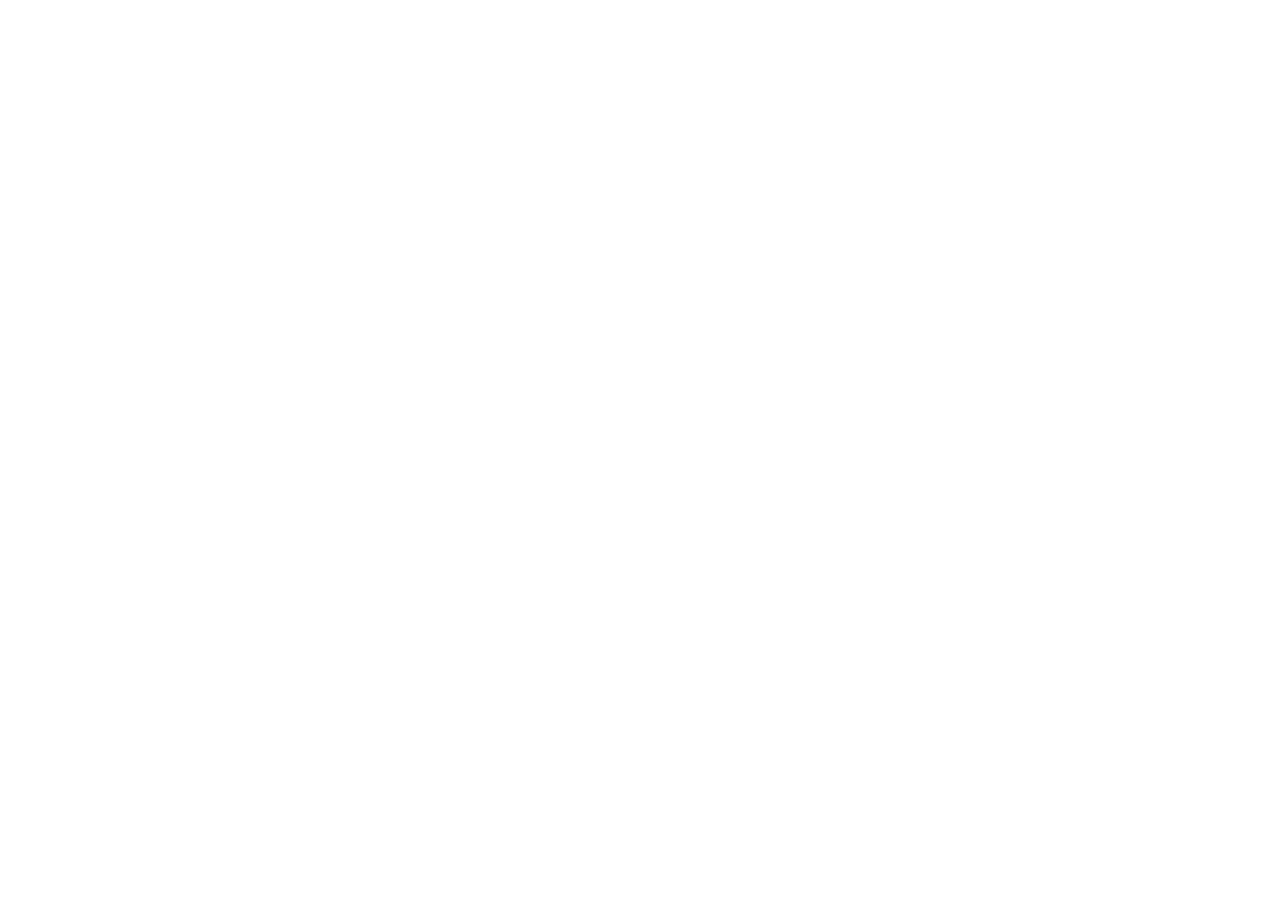
==== Practice/packshift/index.html @ 807f81d0 "hello" ====
<!DOCTYPE html>
<html lang="en">
<head>
    <meta charset="UTF-8">
    <meta name="viewport" content="width=device-width, initial-scale=1.0">
    <title>Document</title>
    <link rel="stylesheet" href="./style.css">
</head>
<body>
    <div class="truck-container">
        <div class="truck-body">
            <img src="./images/truck-1.png" alt="">
        </div>
        <div class="truck-wheels">
            <div>
                <img src="./images/wheel-2.png" alt="">
            </div>
            <div>
                <img src="./images/wheel-2.png" alt="">
            </div>
        </div>
    </div>
</body>
</html>
---- Practice/packshift/style.css ----
.truck-container{
    position: fixed;
    animation: runtruck 8s infinite linear;
    left: -20%;
    bottom: 12px;
}

.truck-wheels{
    display: flex;
    justify-content: space-between;
    position: absolute;
    width: 80%;
    bottom: -15px;
    left: 16px;
}

.truck-wheels img{
    animation: rotatewheels 1s infinite linear;
}

@keyframes rotatewheels{
    100%{
        transform: rotate(360deg);
    }
}

@keyframes runtruck{
    100%{
        left: 120%;
    }
}
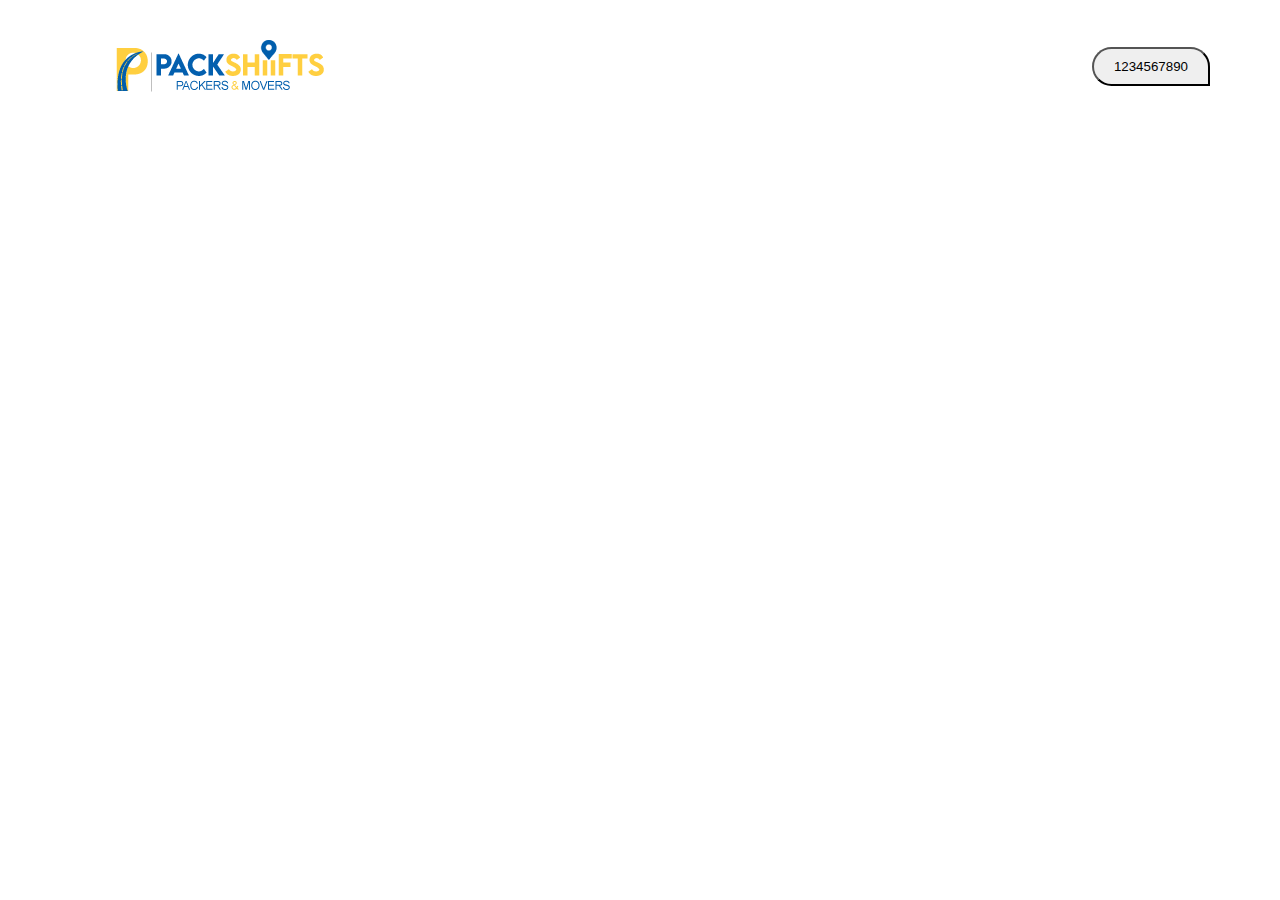
==== commit 0d5ba642: "hello" ====
--- a/Practice/packshift/index.html
+++ b/Practice/packshift/index.html
@@ -7,18 +7,17 @@
     <link rel="stylesheet" href="./style.css">
 </head>
 <body>
-    <div class="truck-container">
-        <div class="truck-body">
-            <img src="./images/truck-1.png" alt="">
+    <header>
+        <div class="container">
+            <nav>
+                <figure class="logo">
+                    <img src="./New folder/logo.png" alt="">
+                </figure>
+                <button class="header-contact">
+                    1234567890
+                </button>
+            </nav>
         </div>
-        <div class="truck-wheels">
-            <div>
-                <img src="./images/wheel-2.png" alt="">
-            </div>
-            <div>
-                <img src="./images/wheel-2.png" alt="">
-            </div>
-        </div>
-    </div>
+    </header>
 </body>
 </html>--- a/Practice/packshift/style.css
+++ b/Practice/packshift/style.css
@@ -28,4 +28,24 @@
     100%{
         left: 120%;
     }
+}
+
+.container{
+    max-width: 1140px;
+    margin: auto;
+}
+
+nav{
+    display: flex;
+    justify-content: space-between;
+    align-items: center;
+}
+
+img{
+    width: 100%;
+}
+
+nav > button{
+    padding: 10px 20px;
+    border-radius: 30px 30px 0px 30px;
 }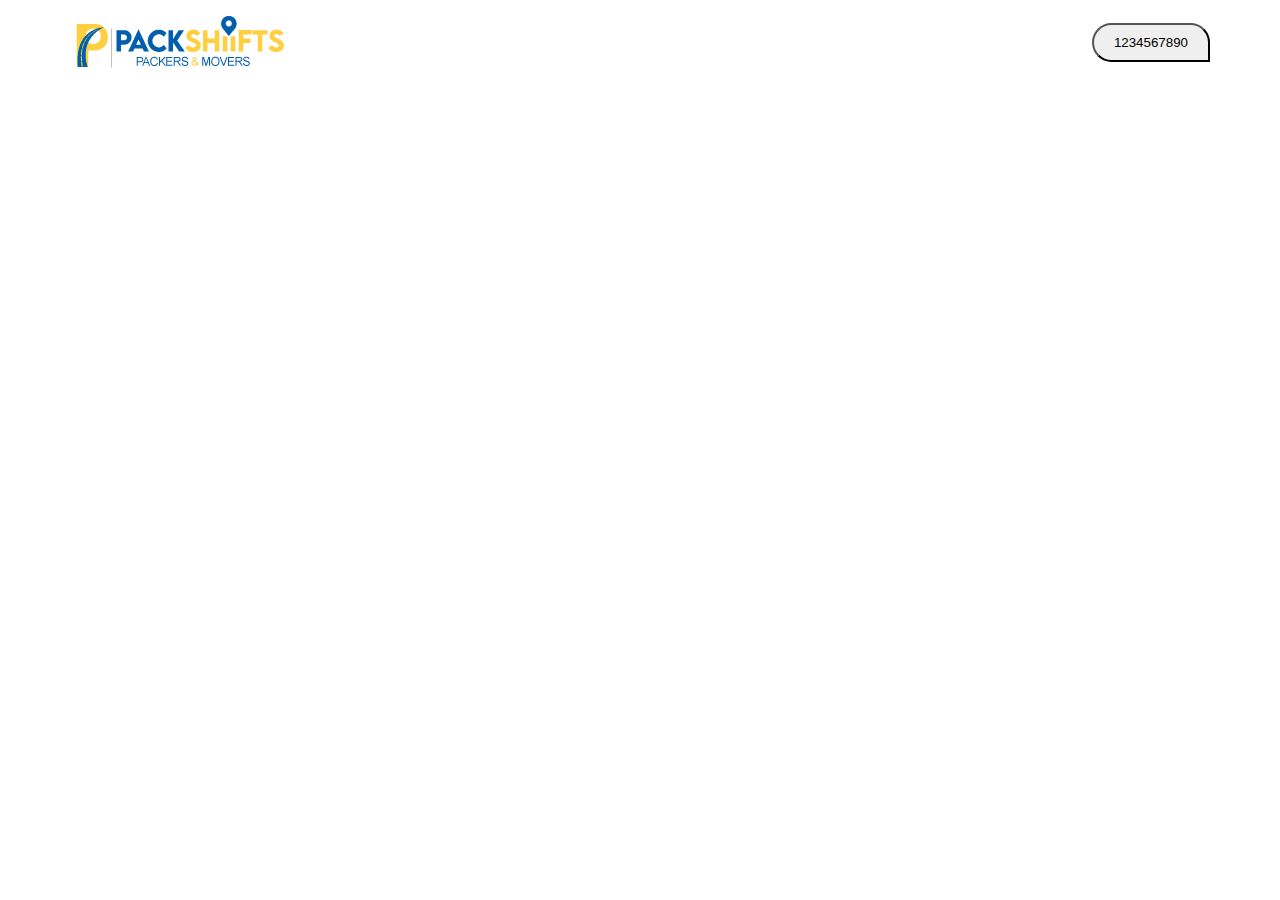
==== commit f5b649d7: "hi" ====
--- a/Practice/packshift/index.html
+++ b/Practice/packshift/index.html
@@ -5,6 +5,7 @@
     <meta name="viewport" content="width=device-width, initial-scale=1.0">
     <title>Document</title>
     <link rel="stylesheet" href="./style.css">
+    <link rel="stylesheet" href="media.css">
 </head>
 <body>
     <header>
@@ -19,5 +20,14 @@
             </nav>
         </div>
     </header>
+
+    <div class="contact-container">
+        <button>
+            Call now
+        </button>
+        <button>
+            what's app
+        </button>
+    </div>
 </body>
 </html>--- a/Practice/packshift/style.css
+++ b/Practice/packshift/style.css
@@ -1,3 +1,9 @@
+*{
+    padding: 0;
+    margin: 0;
+}
+
+
 .truck-container{
     position: fixed;
     animation: runtruck 8s infinite linear;
@@ -48,4 +54,8 @@
 nav > button{
     padding: 10px 20px;
     border-radius: 30px 30px 0px 30px;
+}
+
+.contact-container{
+    display: none;
 }--- a/Practice/packshift/media.css
+++ b/Practice/packshift/media.css
@@ -0,0 +1,28 @@
+@media only screen and (max-width: 1180px){
+    .container{
+       padding: 0 20px;
+    }
+}
+
+@media only screen and (max-width: 992px){
+   
+}
+
+@media only screen and (max-width: 768px){
+    .header-contact{
+        display: none;
+    }
+    nav{
+        justify-content: center;
+    }
+}
+
+@media only screen and (max-width: 576px){
+   .contact-container{
+    width: 100%;
+    display: grid;
+    grid-template-columns: repeat(2, 1fr);
+    position: fixed;
+    bottom: 0;
+   }
+}
